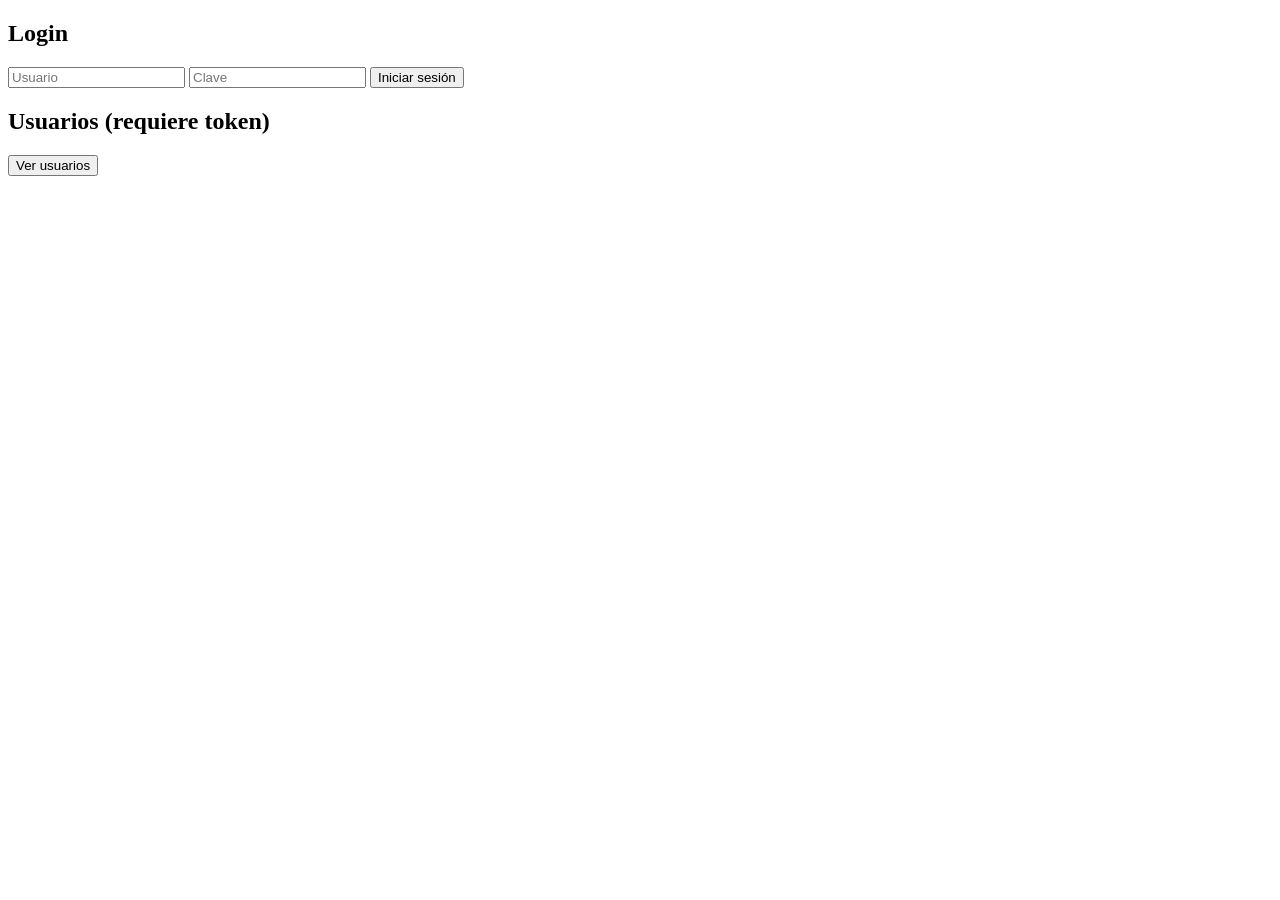
==== index.html @ 84f84b7e "Subiendo Archivos" ====
<!DOCTYPE html>
<html lang="es">
<head>
  <meta charset="UTF-8">
  <title>Frontend API - Grupo 5</title>
</head>
<body>
  <h2>Login</h2>
  <form id="loginForm">
    <input type="text" id="nombreUsuario" placeholder="Usuario" required />
    <input type="password" id="claveHash" placeholder="Clave" required />
    <button type="submit">Iniciar sesión</button>
  </form>

  <div id="respuesta"></div>

  <h2>Usuarios (requiere token)</h2>
  <button onclick="obtenerUsuarios()">Ver usuarios</button>
  <pre id="usuarios"></pre>

  <script src="main.js"></script>
</body>
</html>
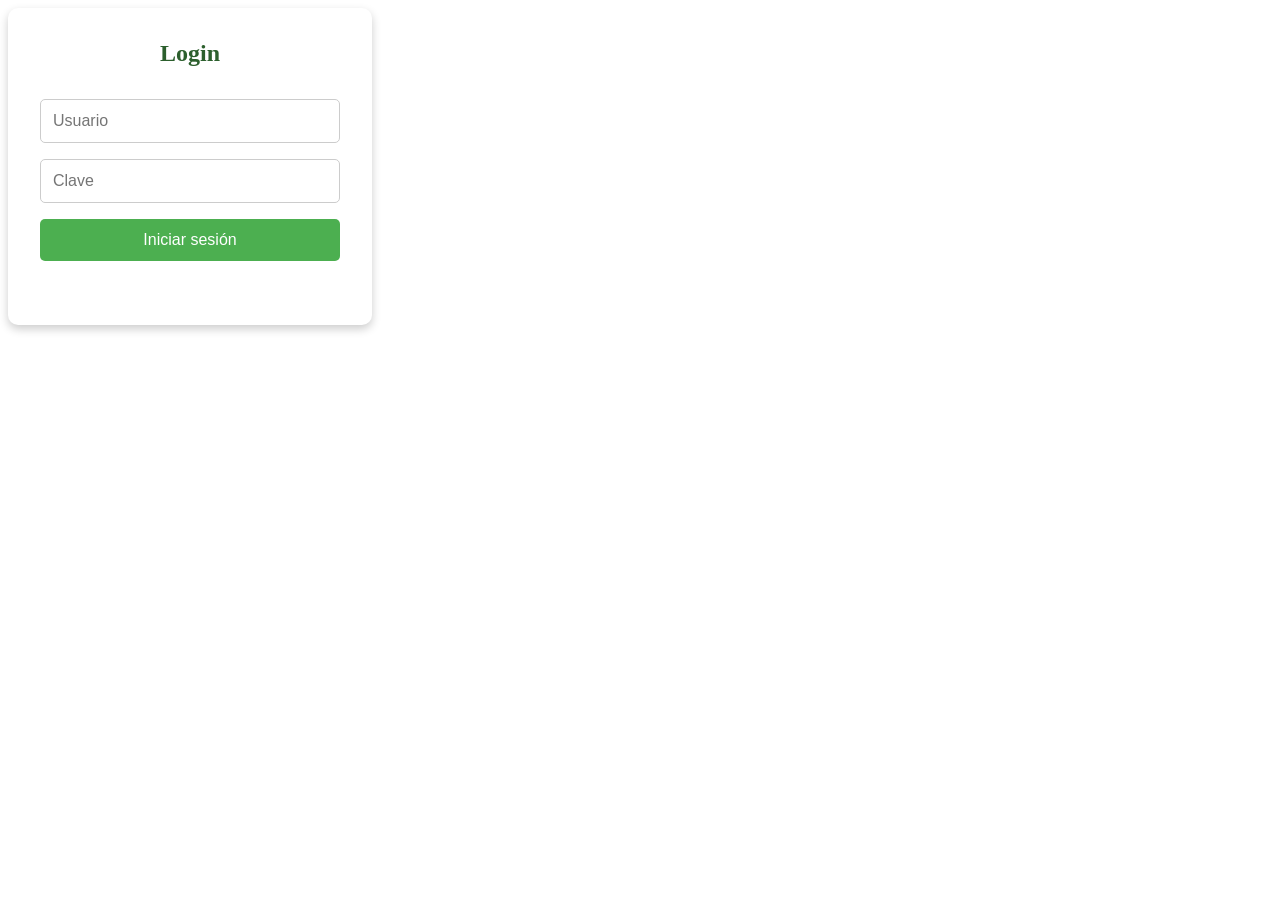
==== commit 2b8ff7b0: "Mejora Front" ====
--- a/index.html
+++ b/index.html
@@ -1,23 +1,22 @@
 <!DOCTYPE html>
 <html lang="es">
 <head>
-  <meta charset="UTF-8">
-  <title>Frontend API - Grupo 5</title>
+<meta charset="UTF-8">
+<title>Frontend API - Grupo 5</title>
+<link rel="stylesheet" href="style.css">
 </head>
 <body>
+
+<div class="contenedor">
   <h2>Login</h2>
   <form id="loginForm">
     <input type="text" id="nombreUsuario" placeholder="Usuario" required />
     <input type="password" id="claveHash" placeholder="Clave" required />
     <button type="submit">Iniciar sesión</button>
   </form>
+  <div id="respuesta"></div>
+</div>
 
-  <div id="respuesta"></div>
-
-  <h2>Usuarios (requiere token)</h2>
-  <button onclick="obtenerUsuarios()">Ver usuarios</button>
-  <pre id="usuarios"></pre>
-
-  <script src="main.js"></script>
+<script src="main.js"></script>
 </body>
 </html>
--- a/style.css
+++ b/style.css
@@ -0,0 +1,91 @@
+ody {
+  margin: 0;
+  padding: 0;
+  font-family: 'Segoe UI', sans-serif;
+  background: linear-gradient(135deg, #2C5F2D, #1E3D1A);
+  height: 100vh;
+  display: flex;
+  justify-content: center;
+  align-items: center;
+}
+
+.contenedor {
+  background-color: white;
+  padding: 2rem;
+  border-radius: 10px;
+  box-shadow: 0 4px 10px rgba(0,0,0,0.2);
+  width: 300px;
+  display: flex;
+  flex-direction: column;
+  gap: 1rem;
+  text-align: center;
+}
+
+h2 {
+  color: #2C5F2D;
+  margin: 0;
+  margin-bottom: 1rem;
+}
+
+form {
+  display: flex;
+  flex-direction: column;
+  gap: 1rem;
+}
+
+input {
+  padding: 0.75rem;
+  border: 1px solid #ccc;
+  border-radius: 5px;
+  font-size: 1rem;
+  transition: border-color 0.3s ease;
+}
+
+input:focus {
+  border-color: #4CAF50;
+  outline: none;
+}
+
+button {
+  padding: 0.75rem;
+  background-color: #4CAF50;
+  color: white;
+  font-size: 1rem;
+  border: none;
+  border-radius: 5px;
+  cursor: pointer;
+  transition: background-color 0.3s ease;
+}
+
+button:hover {
+  background-color: #388E3C;
+}
+
+#respuesta {
+  margin-top: 1rem;
+  text-align: center;
+  color: #333;
+  font-weight: bold;
+}
+
+/* Estilos adicionales para el menú */
+ul.menu-opciones {
+  list-style: none;
+  padding: 0;
+  margin: 1rem 0;
+}
+
+ul.menu-opciones li {
+  margin: 0.5rem 0;
+}
+
+ul.menu-opciones li a {
+  text-decoration: none;
+  color: #2C5F2D;
+  font-weight: bold;
+  transition: color 0.3s ease;
+}
+
+ul.menu-opciones li a:hover {
+  color: #4CAF50;
+}
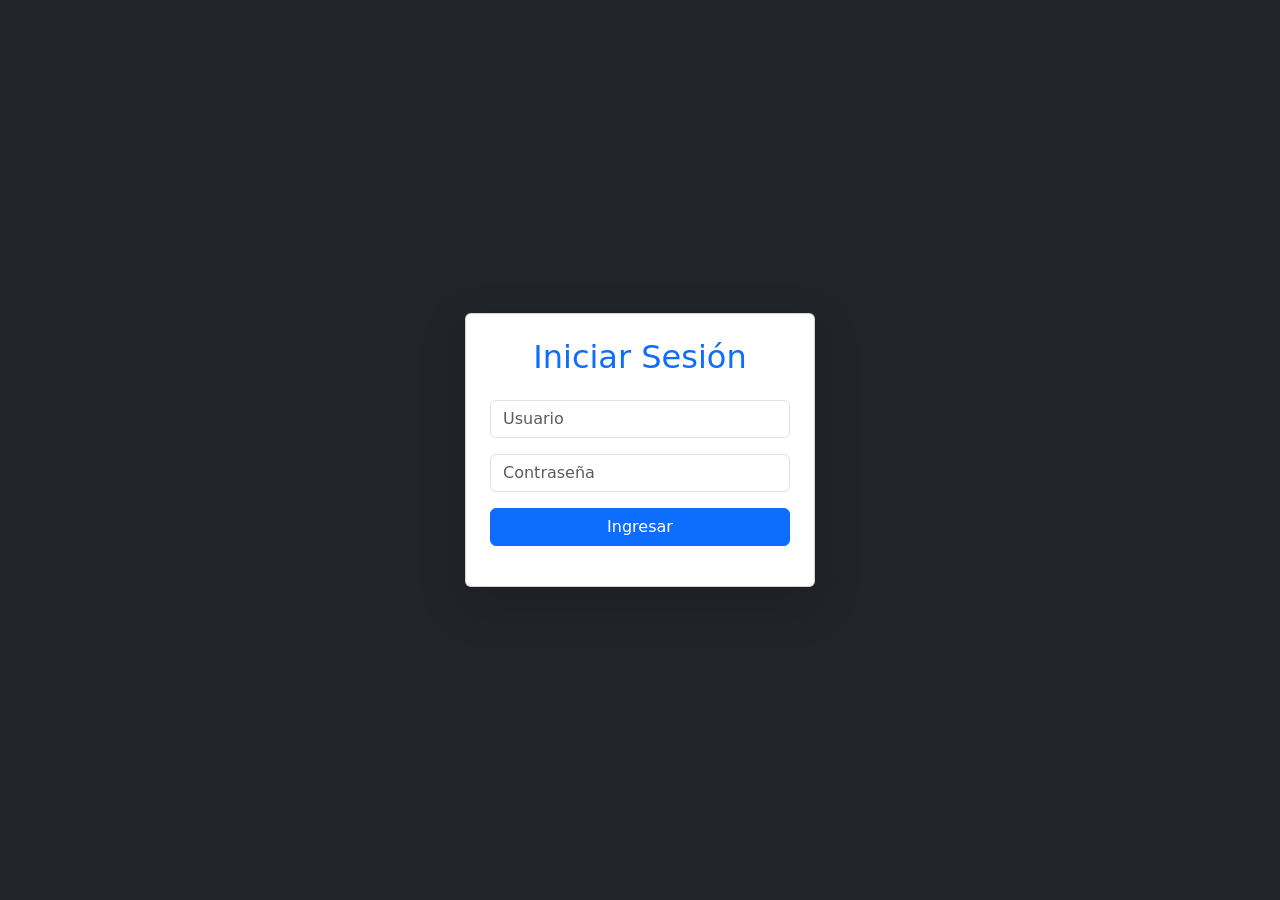
==== commit 1521223b: "Mejoras Boostrap" ====
--- a/index.html
+++ b/index.html
@@ -2,21 +2,28 @@
 <html lang="es">
 <head>
 <meta charset="UTF-8">
-<title>Frontend API - Grupo 5</title>
-<link rel="stylesheet" href="style.css">
+<title>Login - Grupo 5</title>
+<link href="https://cdn.jsdelivr.net/npm/bootstrap@5.3.3/dist/css/bootstrap.min.css" rel="stylesheet">
 </head>
-<body>
+<body class="bg-dark text-light">
 
-<div class="contenedor">
-  <h2>Login</h2>
-  <form id="loginForm">
-    <input type="text" id="nombreUsuario" placeholder="Usuario" required />
-    <input type="password" id="claveHash" placeholder="Clave" required />
-    <button type="submit">Iniciar sesión</button>
-  </form>
-  <div id="respuesta"></div>
+<div class="container vh-100 d-flex justify-content-center align-items-center">
+  <div class="card shadow-lg p-4" style="min-width: 350px;">
+    <h2 class="text-center text-primary mb-4">Iniciar Sesión</h2>
+    <form id="loginForm">
+      <div class="mb-3">
+        <input type="text" id="nombreUsuario" class="form-control" placeholder="Usuario" required>
+      </div>
+      <div class="mb-3">
+        <input type="password" id="claveHash" class="form-control" placeholder="Contraseña" required>
+      </div>
+      <button type="submit" class="btn btn-primary w-100">Ingresar</button>
+    </form>
+    <div id="respuesta" class="mt-3 text-center text-danger"></div>
+  </div>
 </div>
 
+<script src="https://cdn.jsdelivr.net/npm/bootstrap@5.3.3/dist/js/bootstrap.bundle.min.js"></script>
 <script src="main.js"></script>
 </body>
 </html>
